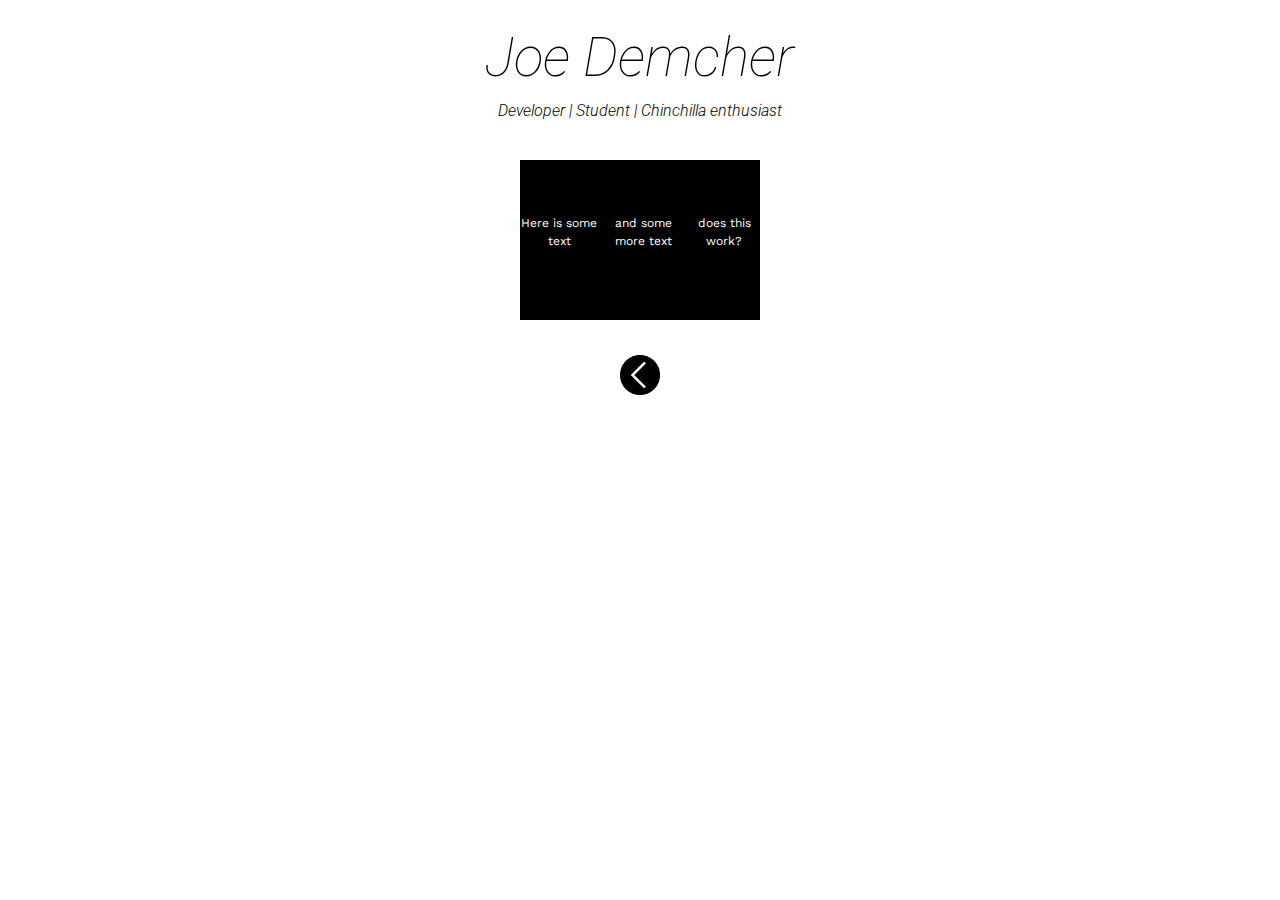
==== about.html @ 4ab73ad5 "Updated font weights and styles" ====
<!doctype html>
<html lang="en">
<head>
  
  <title>Joseph Demcher</title>
  <meta charset="utf-8">
  <meta name="viewport" content="width=device-width, initial-scale=1, shrink-to-fit=no">

  <link href="https://fonts.googleapis.com/css?family=Roboto:100i,300i|Work+Sans&display=swap" rel="stylesheet">
  <link rel="stylesheet" href="https://stackpath.bootstrapcdn.com/bootstrap/4.3.1/css/bootstrap.min.css" integrity="sha384-ggOyR0iXCbMQv3Xipma34MD+dH/1fQ784/j6cY/iJTQUOhcWr7x9JvoRxT2MZw1T" crossorigin="anonymous">
  <link rel="stylesheet" type="text/css" href="index.css">
  <link rel="stylesheet" type="text/css" href="about.css">

</head>
<body>
    <p></p><p></p>
    <p class="line-1 anim-typewriter">Joe Demcher</p>
    <div class="small-text">
        <p>Developer | Student | Chinchilla enthusiast</p>
    </div>
    <p></p>

    <div class="overflow-auto">
        <div class="box">
            <p>Here is some text</p>
            <p>and some more text</p>
            <p></p><p></p>
            <p>does this work?</p>
        </div>
    </div>
    <br>
    <div>
    <a href="https://joedemcher.github.io"><img src="https://joedemcher.github.io/Images/back_button.png" class="img-fluid size"></img></a>
    </div>

  <div class="copyright">
      <p>© 2019 Joseph Demcher. All Rights Reserved.</p>
  </div>

  <script src="https://code.jquery.com/jquery-3.3.1.slim.min.js" integrity="sha384-q8i/X+965DzO0rT7abK41JStQIAqVgRVzpbzo5smXKp4YfRvH+8abtTE1Pi6jizo" crossorigin="anonymous"></script>
  <script src="https://stackpath.bootstrapcdn.com/bootstrap/4.3.1/js/bootstrap.min.js" integrity="sha384-JjSmVgyd0p3pXB1rRibZUAYoIIy6OrQ6VrjIEaFf/nJGzIxFDsf4x0xIM+B07jRM" crossorigin="anonymous"></script>

</body>

</html>
---- index.css ----
:root{
    --main-bg-color: #ffffff;
    --main-text-color: #ffffff;
    --main-element-color: #000000;
}

html{
    height: 100%;
}

body {
    background-image: url("https://joedemcher.github.io/Images/nyc_skyline.jpg");
    color: var(--main-text-color);
    background-size: cover;
    background-repeat: no-repeat;
    background-position: center;
    font-family: 'Roboto', sans-serif;
    font-weight: 100;
    font-style:italic;
    font-size: 20px;
    height: 95%;
}

img {
    margin-left: auto;
    margin-right: auto;
}

div {
    font-family: 'Work Sans', sans-serif;
    text-align: center;
    vertical-align: middle;
    justify-content: center;
    display: flex;
    font-weight: 400;
    font-style: normal;
    align-items: center;
    margin: 5px 0px 0px 0px;
}

.container{
    padding: 0px 10px 0px 20px;
    background: var(--main-element-color);
    border: 5px solid var(--main-element-color);
    border-radius: 10px;
}

.small-text{
    margin: 0 auto;
    color: #000000;
    font-size: 16px;
    font-family: 'Roboto', sans-serif;
    font-weight: 300;
    font-style: italic;
}

.copyright{
    color: #ffffff;
    font-family: 'Roboto', sans-serif;
    font-weight: 300;
    font-style: italic;
    margin: 10px 0px;
    position: absolute;
    align-content: center;
    width: 100%;
    bottom: 0;
    font-size: 14px;
    text-align: center;
}

span{
    padding: 5px 0px 20px 0px;
}

p.line-1{
    color: #000000;
    font-family: 'Roboto', sans-serif;
    position: relative;
    border-right: 2px solid transparent;
    margin: 0 auto;
    font-size: 55px;
    text-align: center;
    white-space: nowrap;
    overflow: hidden;    
}

/* Animation */
.anim-typewriter{
  animation: typewriter 1.2s steps(32) 1s 1 normal both,
             blinkTextCursor 800ms steps(7) 8 normal;
}


@keyframes typewriter{
  from{width: 0;}
  to{width: 6em;}
}
@keyframes blinkTextCursor{
  from{border-right-color: #000000}
  to{border-right-color: transparent;}
}

.nav-item{
    background: var(--main-element-color);
    margin: 1rem 15rem;
    width: 20%;
    text-align: center;
    transition-duration: 1s;
    -moz-transition-duration: 1s;
    -o-transition-duration: 1s;
    -webkit-transition-duration: 1s;
}

.nav-item:hover{
    opacity: 0.7;
    transition-duration: 1s;
    -moz-transition-duration: 1s;
    -o-transition-duration: 1s;
    -webkit-transition-duration: 1s;
}

a:link {
    color: var(--main-text-color);
}

a:visited {
    color: var(--main-text-color);
}

a:hover {
    color: var(--main-text-color);
}

a:active {
    color: var(--main-text-color);
}

@media (max-width: 767.98px) {
    
    .small-text{
        font-size: 12px;
    }

    .copyright{
        color: #ffffff;
        font-family: 'Roboto', sans-serif;
        margin: 10px 0px;
        position: absolute;
        align-content: center;
        width: 100%;
        bottom: 0;
        font-size: 10px;
        text-align: center;
    }
    
    body {
        font-size: 12px;
    }

    p.line-1{
        color: #000000;
        font-family: 'Roboto', sans-serif;
        position: relative;
        border-right: 2px solid transparent;
        margin: 0 auto;
        font-size: 35px;
        text-align: center;
        white-space: nowrap;
        overflow: hidden;  
    }

    .nav-item{
        margin: 0.25rem 5rem;
    }

}
---- about.css ----
.size{
    height: 40px;
    width: 40px;
    align-content: center;
}

div .box{
    background: #000000;
    height: 10rem;
    width: 15rem;
    font-size: 0.75rem;
}

@media (max-width: 767.98px){
    .size{
        height: 30px;
        width: 30px;
        align-content: center;
    }

    div .box{
        height: 10rem;
        width: 15rem;
        font-size: 0.5rem;
    }
}
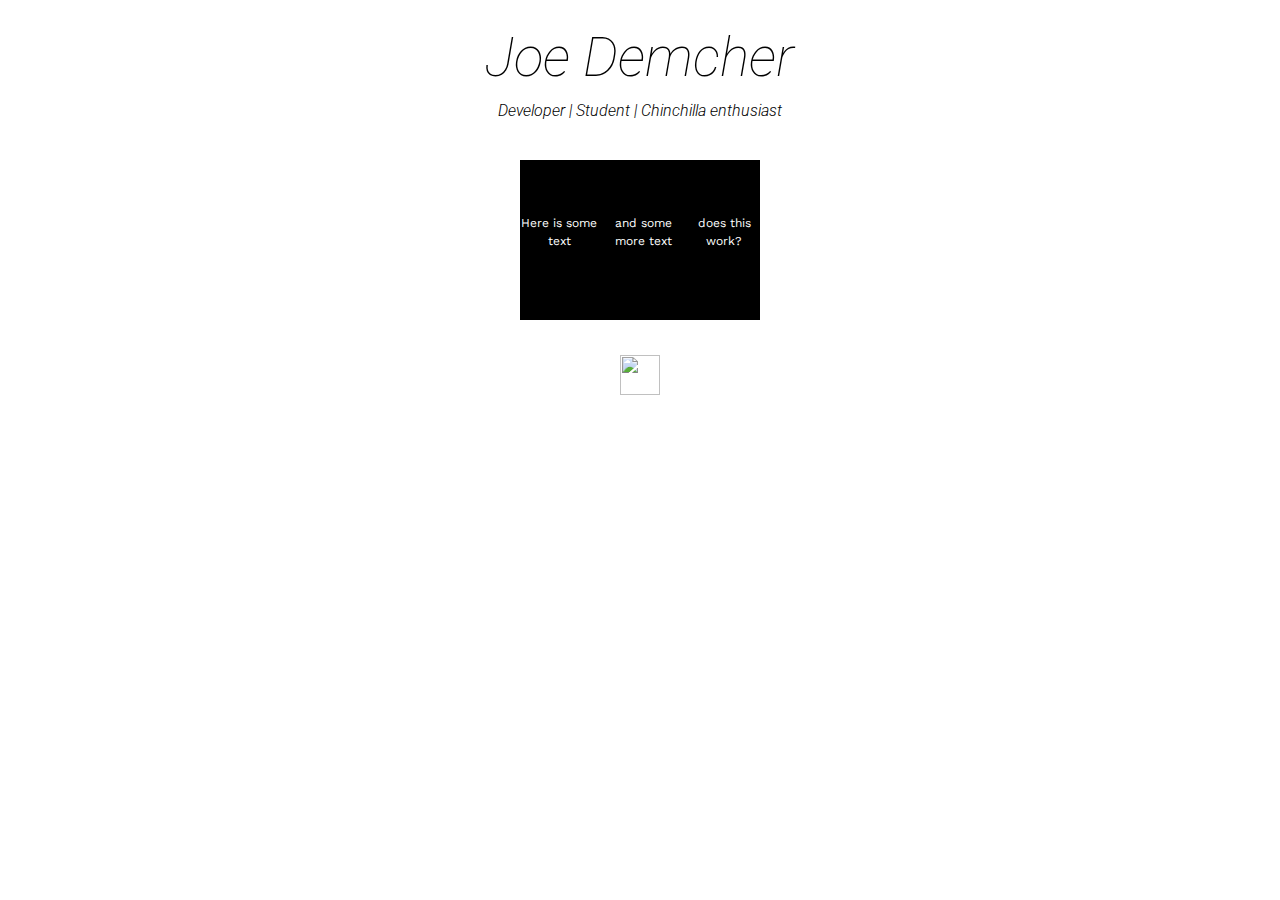
==== commit 37f95090: "Added contact page" ====
--- a/about.html
+++ b/about.html
@@ -28,14 +28,16 @@
             <p>does this work?</p>
         </div>
     </div>
+
     <br>
+
     <div>
-    <a href="https://joedemcher.github.io"><img src="https://joedemcher.github.io/Images/back_button.png" class="img-fluid size"></img></a>
+    <a href="https://joedemcher.com"><img src="https://joedemcher.com/Images/back_button.png" class="img-fluid size"></img></a>
     </div>
 
-  <div class="copyright">
+    <div class="copyright">
       <p>© 2019 Joseph Demcher. All Rights Reserved.</p>
-  </div>
+    </div>
 
   <script src="https://code.jquery.com/jquery-3.3.1.slim.min.js" integrity="sha384-q8i/X+965DzO0rT7abK41JStQIAqVgRVzpbzo5smXKp4YfRvH+8abtTE1Pi6jizo" crossorigin="anonymous"></script>
   <script src="https://stackpath.bootstrapcdn.com/bootstrap/4.3.1/js/bootstrap.min.js" integrity="sha384-JjSmVgyd0p3pXB1rRibZUAYoIIy6OrQ6VrjIEaFf/nJGzIxFDsf4x0xIM+B07jRM" crossorigin="anonymous"></script>
--- a/index.css
+++ b/index.css
@@ -102,7 +102,7 @@
 
 .nav-item{
     background: var(--main-element-color);
-    margin: 1rem 15rem;
+    margin: 0.5rem 15rem;
     width: 20%;
     text-align: center;
     transition-duration: 1s;
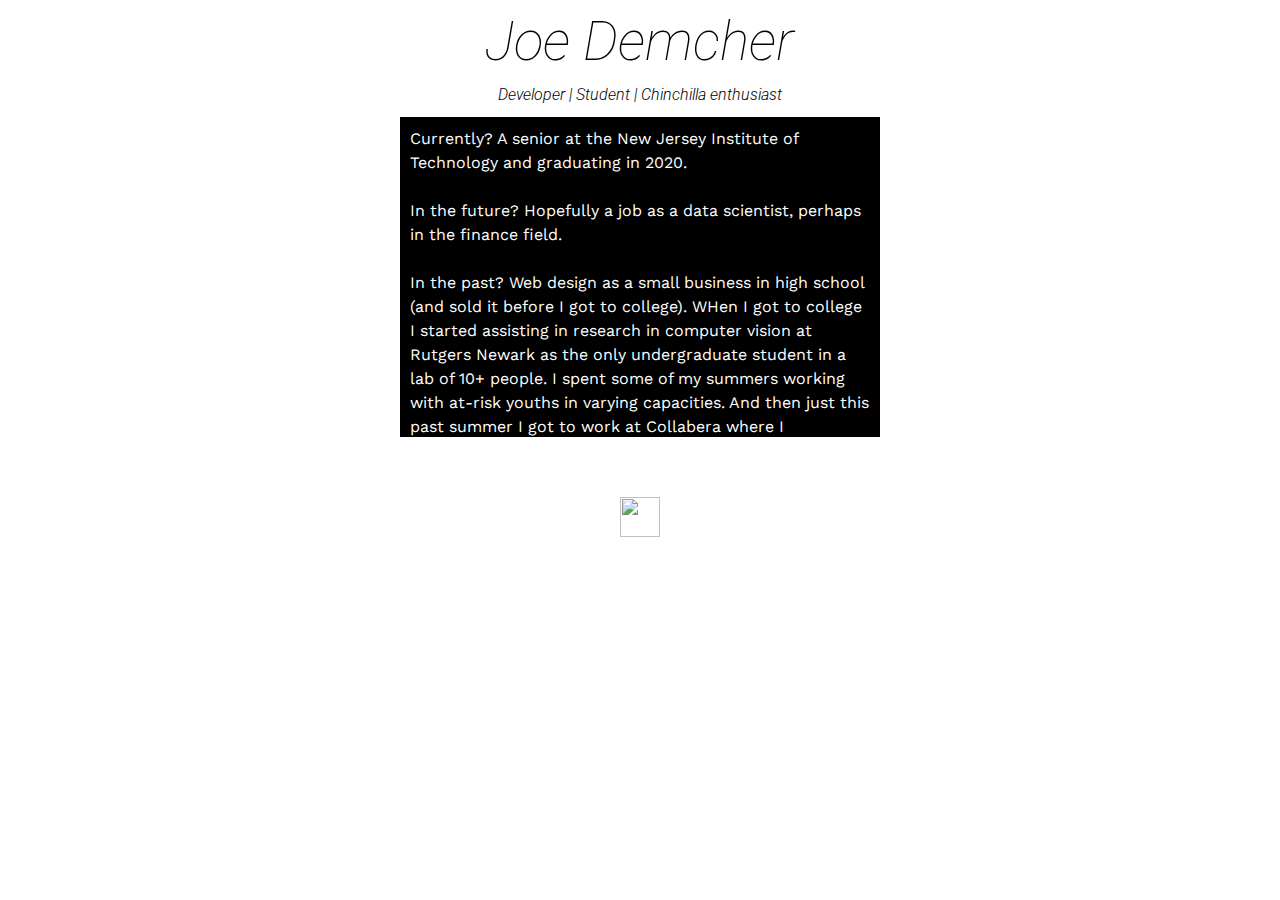
==== commit 79132115: "Designed about me" ====
--- a/about.html
+++ b/about.html
@@ -22,10 +22,34 @@
 
     <div class="overflow-auto">
         <div class="box">
-            <p>Here is some text</p>
-            <p>and some more text</p>
-            <p></p><p></p>
-            <p>does this work?</p>
+            <p class="top">Currently? A senior at the New Jersey Institute of Technology and graduating in 2020.</p>
+            <br>
+            <p>In the future? Hopefully a job as a data scientist, perhaps in the finance field.</p>
+            <br>
+            <p>In the past? Web design as a small business in high school (and sold it before I got to college).
+               WHen I got to college I started assisting in research in computer vision at Rutgers Newark as the
+               only undergraduate student in a lab of 10+ people. I spent some of my summers working with at-risk 
+               youths in varying capacities. And then just this past summer I got to work at Collabera where I 
+            </p>
+            <br>
+            <p>On the side? I'm trying to get into contributing to open-source projects (so if you have an 
+               idea/suggestion why not <a href="https://joedemcher.com/contact.html" target="_blank">contact me?</a>)</p>
+            <br>
+               <p>Besides computing? I'm committed to volunteering with kids and young teens, mostly teaching computing,
+               because I truly care about people and believe a more diverse field of computer scientists will be a revolution
+               for the field. I'm also lucky enough to have joined in some LGBT+ activism, spend my summers kayaking
+               and hiking, and will take any excuse to enjoy a day in the city. 
+            </p>
+            <p class="align-center"><img src="Images/mail_icon.png" class="img-fluid size"></img></p>
+            <p class="align-center"><a href="mailto:joedemcher@gmail.com">joedemcher@gmail.com</a></p>
+            <p class="align-center"><a href="mailto:jpd29@njit.edu">jpd29@njit.edu</a></p>
+            <p class="align-center"><img src="Images/map_marker.png" class="img-fluid size"></img></p>
+            <p class="align-center">Greater NYC area</p>
+            <p class="align-center"><a href="https://linkedin.com/joseph-demcher" target="_blank"><img src="Images/li_icon.png" class="img-fluid wider" width="50px"></img></a></p>
+            <p class="align-center"><a href="https://linkedin.com/joseph-demcher" target="_blank">Joseph Demcher</a></p>
+            <p class="align-center"><a href="https://github.com/joedemcher" target="_blank"><img src="Images/github_icon.png" class="img-fluid size"></img></a></p>
+            <p class="align-center"><a href="https://github.com/joedemcher" target="_blank">joedemcher</a></p>
+            <br>
         </div>
     </div>
 
--- a/index.css
+++ b/index.css
@@ -9,7 +9,7 @@
 }
 
 body {
-    background-image: url("https://joedemcher.github.io/Images/nyc_skyline.jpg");
+    background-image: url("https://joedemcher.com/Images/nyc_skyline.jpg");
     color: var(--main-text-color);
     background-size: cover;
     background-repeat: no-repeat;
@@ -135,6 +135,23 @@
     color: var(--main-text-color);
 }
 
+@media (max-width: 576px) {
+    p.line-1{
+        font-size: 60px; 
+    }
+
+    .nav-item{
+        margin: 0.5rem 15rem;
+        width: 40%;
+        font-size: 18px;
+    }
+
+    .nav-item:hover{
+        opacity:1;
+    }
+ }
+
+
 @media (max-width: 767.98px) {
     
     .small-text{
@@ -173,4 +190,8 @@
         margin: 0.25rem 5rem;
     }
 
+    .nav-item:hover{
+        opacity:1;
+    }
+
 }--- a/about.css
+++ b/about.css
@@ -1,26 +1,239 @@
+:root{
+    --main-bg-color: #ffffff;
+    --main-text-color: #ffffff;
+    --main-element-color: #000000;
+}
+
+html{
+    height: 100%;
+}
+
+body {
+    background-image: url("https://joedemcher.com/Images/nyc_skyline.jpg");
+    color: var(--main-text-color);
+    z-index: 1;
+    background-size: cover;
+    background-repeat: no-repeat;
+    background-position: center;
+    font-family: 'Roboto', sans-serif;
+    font-weight: 100;
+    font-style:italic;
+    font-size: 20px;
+    height: 95%;
+}
+
+img {
+    margin-left: auto;
+    margin-right: auto;
+}
+
 .size{
     height: 40px;
     width: 40px;
+    margin: 25px 0px;
     align-content: center;
 }
 
-div .box{
+.wider{
+    height: 44px;
+    width: 55px;
+    margin: 25px 0px;
+}
+
+div{
+    text-align: center;
+    vertical-align: middle;
+    justify-content: center;
+    display: flex;
+    font-weight: 400;
+    font-style: normal;
+    align-items: center;
+    margin: 5px 0px 0px 0px;
+    font-family: 'Work Sans', sans-serif;
+}
+
+
+div.box{
+    font-family: 'Work Sans', sans-serif;
     background: #000000;
-    height: 10rem;
-    width: 15rem;
-    font-size: 0.75rem;
-}
-
-@media (max-width: 767.98px){
-    .size{
-        height: 30px;
-        width: 30px;
+    height: 20rem;
+    width: 30rem;
+    font-size: 16px;
+    justify-content: center;
+    align-items: center;
+    text-align: left;
+    vertical-align: middle;
+    display: initial;
+    align-items: center;
+    overflow: auto;
+}
+
+p{
+    margin: 0px 10px;
+}
+
+p.top{
+    margin-top:10px;
+}
+
+p.align-center{
+    text-align: center;
+}
+
+.container{
+    padding: 0px 10px 0px 20px;
+    background: var(--main-element-color);
+    border: 5px solid var(--main-element-color);
+    border-radius: 10px;
+}
+
+.small-text{
+    margin: 0 auto;
+    color: #000000;
+    font-size: 16px;
+    font-family: 'Roboto', sans-serif;
+    font-weight: 300;
+    font-style: italic;
+}
+
+.copyright{
+    color: #ffffff;
+    font-family: 'Roboto', sans-serif;
+    font-weight: 300;
+    font-style: italic;
+    margin: 10px 0px;
+    position: absolute;
+    align-content: center;
+    width: 100%;
+    bottom: 0;
+    font-size: 14px;
+    text-align: center;
+}
+
+span{
+    padding: 5px 0px 20px 0px;
+}
+
+p.line-1{
+    color: #000000;
+    font-family: 'Roboto', sans-serif;
+    position: relative;
+    border-right: 2px solid transparent;
+    margin: 0 auto;
+    font-size: 55px;
+    text-align: center;
+    white-space: nowrap;
+    overflow: hidden;    
+}
+
+/* Animation */
+.anim-typewriter{
+  animation: typewriter 1.2s steps(32) 1s 1 normal both,
+             blinkTextCursor 800ms steps(7) 8 normal;
+}
+
+
+@keyframes typewriter{
+  from{width: 0;}
+  to{width: 6em;}
+}
+@keyframes blinkTextCursor{
+  from{border-right-color: #000000}
+  to{border-right-color: transparent;}
+}
+
+.nav-item{
+    background: var(--main-element-color);
+    margin: 0.5rem 15rem;
+    width: 20%;
+    text-align: center;
+    transition-duration: 1s;
+    -moz-transition-duration: 1s;
+    -o-transition-duration: 1s;
+    -webkit-transition-duration: 1s;
+}
+
+.nav-item:hover{
+    opacity: 0.7;
+    transition-duration: 1s;
+    -moz-transition-duration: 1s;
+    -o-transition-duration: 1s;
+    -webkit-transition-duration: 1s;
+}
+
+a:link {
+    color: var(--main-text-color);
+}
+
+a:visited {
+    color: var(--main-text-color);
+}
+
+a:hover {
+    color: var(--main-text-color);
+}
+
+a:active {
+    color: var(--main-text-color);
+}
+
+@media (max-width: 576px) {
+    p.line-1{
+        font-size: 60px; 
+    }
+
+    .nav-item{
+        margin: 0.5rem 15rem;
+        width: 40%;
+        font-size: 18px;
+    }
+
+    .nav-item:hover{
+        opacity:1;
+    }
+ }
+
+
+@media (max-width: 767.98px) {
+    
+    .small-text{
+        font-size: 12px;
+    }
+
+    .copyright{
+        color: #ffffff;
+        font-family: 'Roboto', sans-serif;
+        margin: 10px 0px;
+        position: absolute;
         align-content: center;
-    }
-
-    div .box{
-        height: 10rem;
-        width: 15rem;
-        font-size: 0.5rem;
-    }
+        width: 100%;
+        bottom: 0;
+        font-size: 10px;
+        text-align: center;
+    }
+    
+    body {
+        font-size: 12px;
+    }
+
+    p.line-1{
+        color: #000000;
+        font-family: 'Roboto', sans-serif;
+        position: relative;
+        border-right: 2px solid transparent;
+        margin: 0 auto;
+        font-size: 35px;
+        text-align: center;
+        white-space: nowrap;
+        overflow: hidden;  
+    }
+
+    .nav-item{
+        margin: 0.25rem 5rem;
+    }
+
+    .nav-item:hover{
+        opacity:1;
+    }
+
 }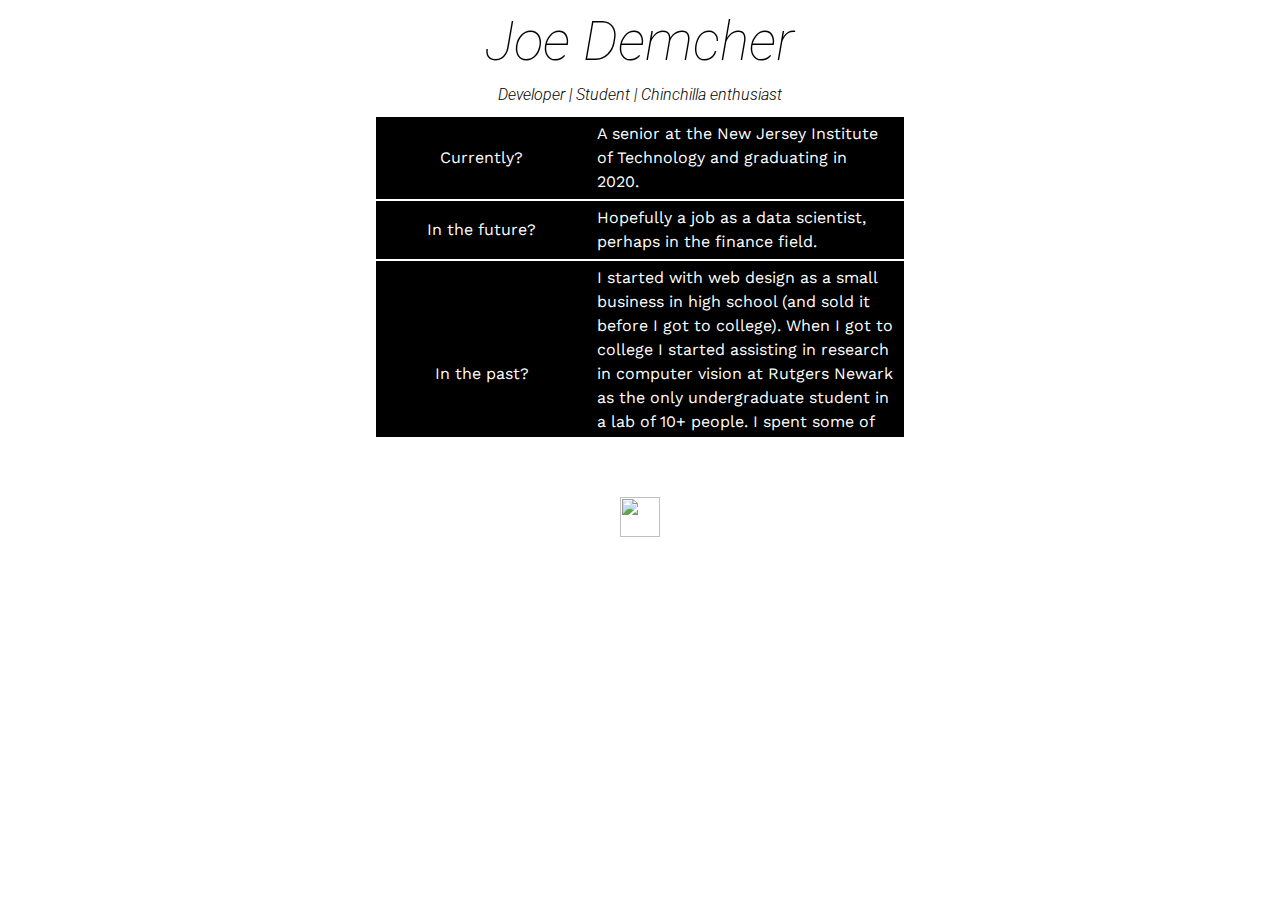
==== commit 914834d5: "Changed mobile layout for about page" ====
--- a/about.html
+++ b/about.html
@@ -1,70 +1,94 @@
 <!doctype html>
 <html lang="en">
+
 <head>
-  
+
   <title>Joseph Demcher</title>
   <meta charset="utf-8">
   <meta name="viewport" content="width=device-width, initial-scale=1, shrink-to-fit=no">
 
-  <link href="https://fonts.googleapis.com/css?family=Roboto:100i,300i|Work+Sans&display=swap" rel="stylesheet">
-  <link rel="stylesheet" href="https://stackpath.bootstrapcdn.com/bootstrap/4.3.1/css/bootstrap.min.css" integrity="sha384-ggOyR0iXCbMQv3Xipma34MD+dH/1fQ784/j6cY/iJTQUOhcWr7x9JvoRxT2MZw1T" crossorigin="anonymous">
-  <link rel="stylesheet" type="text/css" href="index.css">
-  <link rel="stylesheet" type="text/css" href="about.css">
+  <link rel="stylesheet" href="https://fonts.googleapis.com/css?family=Roboto:100i,300i|Work+Sans&display=swap">
+  <link rel="stylesheet" href="https://stackpath.bootstrapcdn.com/bootstrap/4.3.1/css/bootstrap.min.css"
+    integrity="sha384-ggOyR0iXCbMQv3Xipma34MD+dH/1fQ784/j6cY/iJTQUOhcWr7x9JvoRxT2MZw1T" crossorigin="anonymous">
+  <link rel="stylesheet" href="about.css" type="text/css">
+  <link rel="icon" type="image/png" href="Images/favicon.ico">
 
 </head>
+
 <body>
-    <p></p><p></p>
-    <p class="line-1 anim-typewriter">Joe Demcher</p>
-    <div class="small-text">
-        <p>Developer | Student | Chinchilla enthusiast</p>
+
+  <p class="line-1 anim-typewriter">Joe Demcher</p>
+  <div class="small-text">
+    <p>Developer | Student | Chinchilla enthusiast</p>
+  </div>
+
+  <div class="overflow-auto">
+    <div class="box">
+      <table>
+        <tbody>
+          <tr>
+            <td width="40%" class="align-center">Currently?</td>
+            <td width="60%">A senior at the New Jersey Institute of Technology and graduating in 2020.</td>
+          </tr>
+          <tr>
+            <td width="40%" class="align-center">In the future?</td>
+            <td width="60%">Hopefully a job as a data scientist, perhaps in the finance field.</td>
+          </tr>
+          <tr>
+            <td width="40%" class="align-center">In the past?</td>
+            <td width="60%"> I started with web design as a small business in high school (and sold it before I got
+              to college). When I got to college I started assisting in research in computer vision at Rutgers Newark
+              as the only undergraduate student in a lab of 10+ people. I spent some of my summers working with at-risk
+              youths in varying capacities.</td>
+          </tr>
+          <tr>
+            <td width="40%" class="align-center">On the side?</td>
+            <td width="60%">I'm trying to get into contributing to open-source projects (so if you have an
+              idea/suggestion why not <a href="https://joedemcher.com/contact.html" target="_blank">contact me?</a>)
+            </td>
+          </tr>
+          <tr>
+            <td width="40%" class="align-center">Besides computing?</td>
+            <td width="60%">I'm committed to volunteering with kids and young teens, mostly teaching computing,
+              because I truly care about people and believe a more diverse field of computer scientists will be a
+              revolution
+              for the field. I'm also lucky enough to have joined in some LGBT+ activism, spend my summers kayaking
+              and hiking, and will take any excuse to enjoy a day in the city.</td>
+          </tr>
+        </tbody>
+      </table>
+      <p class="align-center"><img src="Images/mail_icon.png" class="img-fluid size"></img></p>
+      <p class="align-center"><a href="mailto:joedemcher@gmail.com">joedemcher@gmail.com</a></p>
+      <p class="align-center"><a href="mailto:jpd29@njit.edu">jpd29@njit.edu</a></p>
+      <p class="align-center"><img src="Images/map_marker.png" class="img-fluid size"></img></p>
+      <p class="align-center">Greater NYC area</p>
+      <p class="align-center"><a href="https://linkedin.com/joseph-demcher" target="_blank"><img
+            src="Images/li_icon.png" class="img-fluid wider" width="50px"></img></a></p>
+      <p class="align-center"><a href="https://linkedin.com/joseph-demcher" target="_blank">Joseph Demcher</a></p>
+      <p class="align-center"><a href="https://github.com/joedemcher" target="_blank"><img src="Images/github_icon.png"
+            class="img-fluid size"></img></a></p>
+      <p class="align-center"><a href="https://github.com/joedemcher" target="_blank">joedemcher</a></p>
+      <br>
     </div>
-    <p></p>
+  </div>
 
-    <div class="overflow-auto">
-        <div class="box">
-            <p class="top">Currently? A senior at the New Jersey Institute of Technology and graduating in 2020.</p>
-            <br>
-            <p>In the future? Hopefully a job as a data scientist, perhaps in the finance field.</p>
-            <br>
-            <p>In the past? Web design as a small business in high school (and sold it before I got to college).
-               WHen I got to college I started assisting in research in computer vision at Rutgers Newark as the
-               only undergraduate student in a lab of 10+ people. I spent some of my summers working with at-risk 
-               youths in varying capacities. And then just this past summer I got to work at Collabera where I 
-            </p>
-            <br>
-            <p>On the side? I'm trying to get into contributing to open-source projects (so if you have an 
-               idea/suggestion why not <a href="https://joedemcher.com/contact.html" target="_blank">contact me?</a>)</p>
-            <br>
-               <p>Besides computing? I'm committed to volunteering with kids and young teens, mostly teaching computing,
-               because I truly care about people and believe a more diverse field of computer scientists will be a revolution
-               for the field. I'm also lucky enough to have joined in some LGBT+ activism, spend my summers kayaking
-               and hiking, and will take any excuse to enjoy a day in the city. 
-            </p>
-            <p class="align-center"><img src="Images/mail_icon.png" class="img-fluid size"></img></p>
-            <p class="align-center"><a href="mailto:joedemcher@gmail.com">joedemcher@gmail.com</a></p>
-            <p class="align-center"><a href="mailto:jpd29@njit.edu">jpd29@njit.edu</a></p>
-            <p class="align-center"><img src="Images/map_marker.png" class="img-fluid size"></img></p>
-            <p class="align-center">Greater NYC area</p>
-            <p class="align-center"><a href="https://linkedin.com/joseph-demcher" target="_blank"><img src="Images/li_icon.png" class="img-fluid wider" width="50px"></img></a></p>
-            <p class="align-center"><a href="https://linkedin.com/joseph-demcher" target="_blank">Joseph Demcher</a></p>
-            <p class="align-center"><a href="https://github.com/joedemcher" target="_blank"><img src="Images/github_icon.png" class="img-fluid size"></img></a></p>
-            <p class="align-center"><a href="https://github.com/joedemcher" target="_blank">joedemcher</a></p>
-            <br>
-        </div>
-    </div>
+  <br>
 
-    <br>
+  <div>
+    <a href="https://joedemcher.com"><img src="https://joedemcher.com/Images/back_button.png"
+        class="img-fluid size"></img></a>
+  </div>
 
-    <div>
-    <a href="https://joedemcher.com"><img src="https://joedemcher.com/Images/back_button.png" class="img-fluid size"></img></a>
-    </div>
+  <div class="copyright">
+    <p>© 2019 Joseph Demcher. All Rights Reserved.</p>
+  </div>
 
-    <div class="copyright">
-      <p>© 2019 Joseph Demcher. All Rights Reserved.</p>
-    </div>
-
-  <script src="https://code.jquery.com/jquery-3.3.1.slim.min.js" integrity="sha384-q8i/X+965DzO0rT7abK41JStQIAqVgRVzpbzo5smXKp4YfRvH+8abtTE1Pi6jizo" crossorigin="anonymous"></script>
-  <script src="https://stackpath.bootstrapcdn.com/bootstrap/4.3.1/js/bootstrap.min.js" integrity="sha384-JjSmVgyd0p3pXB1rRibZUAYoIIy6OrQ6VrjIEaFf/nJGzIxFDsf4x0xIM+B07jRM" crossorigin="anonymous"></script>
+  <script src="https://code.jquery.com/jquery-3.3.1.slim.min.js"
+    integrity="sha384-q8i/X+965DzO0rT7abK41JStQIAqVgRVzpbzo5smXKp4YfRvH+8abtTE1Pi6jizo"
+    crossorigin="anonymous"></script>
+  <script src="https://stackpath.bootstrapcdn.com/bootstrap/4.3.1/js/bootstrap.min.js"
+    integrity="sha384-JjSmVgyd0p3pXB1rRibZUAYoIIy6OrQ6VrjIEaFf/nJGzIxFDsf4x0xIM+B07jRM"
+    crossorigin="anonymous"></script>
 
 </body>
 
--- a/about.css
+++ b/about.css
@@ -57,14 +57,13 @@
     font-family: 'Work Sans', sans-serif;
     background: #000000;
     height: 20rem;
-    width: 30rem;
+    width: 33rem;
     font-size: 16px;
     justify-content: center;
     align-items: center;
     text-align: left;
     vertical-align: middle;
     display: initial;
-    align-items: center;
     overflow: auto;
 }
 
@@ -76,8 +75,11 @@
     margin-top:10px;
 }
 
-p.align-center{
-    text-align: center;
+.align-center{
+    text-align: center;
+    justify-content: center;
+    align-items: center;
+    vertical-align: middle;
 }
 
 .container{
@@ -110,6 +112,11 @@
     text-align: center;
 }
 
+td{
+    border-bottom: 2px solid white;
+    padding: 5px 10px;
+}
+
 span{
     padding: 5px 0px 20px 0px;
 }
@@ -191,6 +198,20 @@
     .nav-item:hover{
         opacity:1;
     }
+
+    div.box{
+        font-family: 'Work Sans', sans-serif;
+        background: #000000;
+        height: 18rem;
+        width: 17rem;
+        font-size: 12px;
+        justify-content: center;
+        align-items: center;
+        text-align: left;
+        vertical-align: middle;
+        display: initial;
+        overflow: auto;
+    }    
  }
 
 
@@ -222,7 +243,7 @@
         position: relative;
         border-right: 2px solid transparent;
         margin: 0 auto;
-        font-size: 35px;
+        font-size: 38px;
         text-align: center;
         white-space: nowrap;
         overflow: hidden;  
@@ -236,4 +257,18 @@
         opacity:1;
     }
 
+    div.box{
+        font-family: 'Work Sans', sans-serif;
+        background: #000000;
+        height: 21rem;
+        width: 16rem;
+        font-size: 13px;
+        justify-content: center;
+        align-items: center;
+        text-align: left;
+        vertical-align: middle;
+        display: initial;
+        overflow: auto;
+    }   
+
 }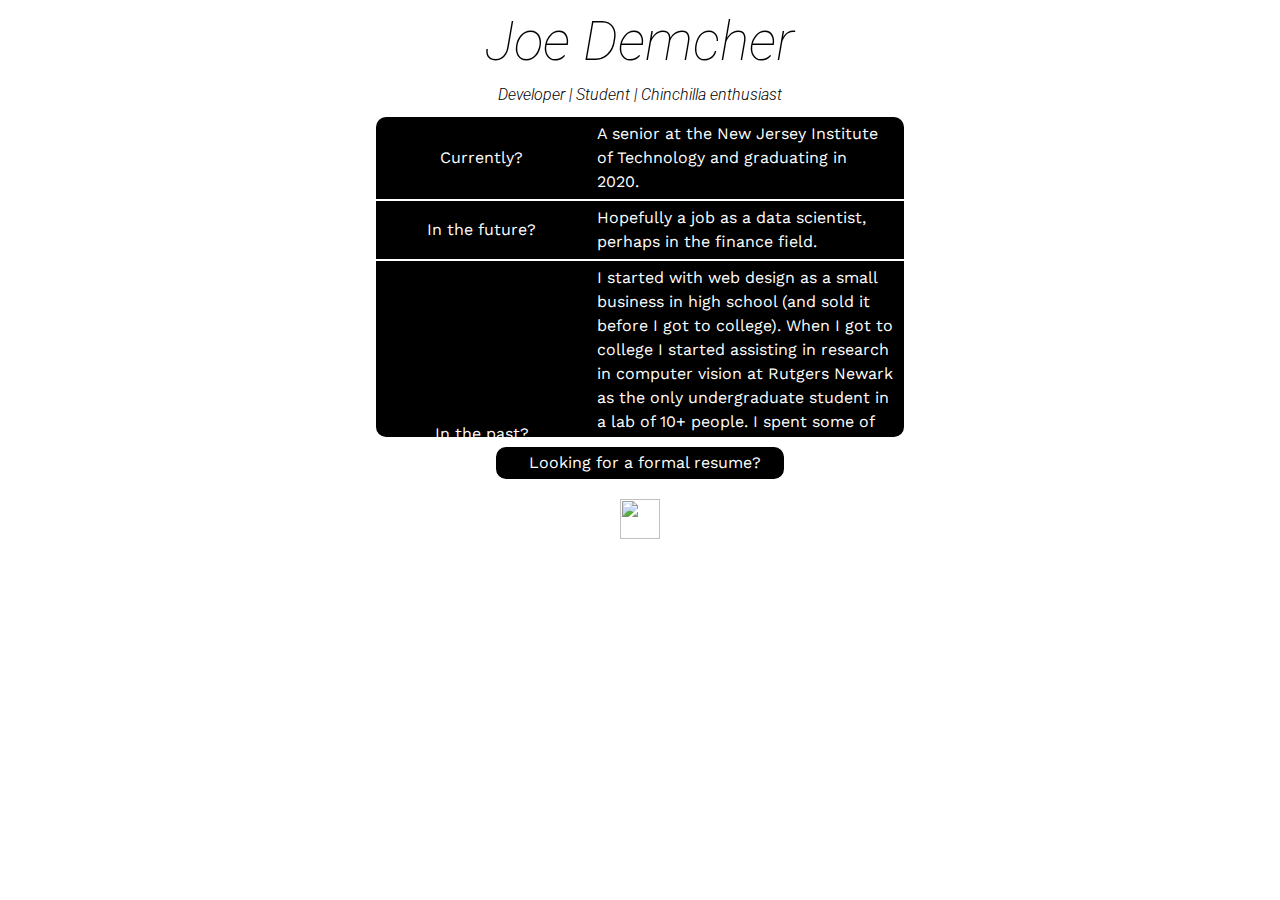
==== commit 9da762a5: "Added resume" ====
--- a/about.html
+++ b/about.html
@@ -11,13 +11,13 @@
   <link rel="stylesheet" href="https://stackpath.bootstrapcdn.com/bootstrap/4.3.1/css/bootstrap.min.css"
     integrity="sha384-ggOyR0iXCbMQv3Xipma34MD+dH/1fQ784/j6cY/iJTQUOhcWr7x9JvoRxT2MZw1T" crossorigin="anonymous">
   <link rel="stylesheet" href="about.css" type="text/css">
-  <link rel="icon" type="image/png" href="Images/favicon.ico">
+  <link rel="icon" type="image/png" href="https://joedemcher.com/Images/favicon.ico">
 
 </head>
 
 <body>
 
-  <p class="line-1 anim-typewriter">Joe Demcher</p>
+  <p class="line-1 anim-typewriter"><a href="https://joedemcher.com" class="title">Joe Demcher</a></p>
   <div class="small-text">
     <p>Developer | Student | Chinchilla enthusiast</p>
   </div>
@@ -39,7 +39,8 @@
             <td width="60%"> I started with web design as a small business in high school (and sold it before I got
               to college). When I got to college I started assisting in research in computer vision at Rutgers Newark
               as the only undergraduate student in a lab of 10+ people. I spent some of my summers working with at-risk
-              youths in varying capacities.</td>
+              youths in varying capacities. And most recently I interned at Collabera where I worked on a project with
+              the ability to automate 100k+ processes using machine learning, specifically NLP, in Python.</td>
           </tr>
           <tr>
             <td width="40%" class="align-center">On the side?</td>
@@ -72,7 +73,9 @@
     </div>
   </div>
 
-  <br>
+  <div class="container boxer">
+    <a href="https://joedemcher.com/Resume_JosephDemcher_2019.pdf">Looking for a formal resume?</a>
+  </div>
 
   <div>
     <a href="https://joedemcher.com"><img src="https://joedemcher.com/Images/back_button.png"
--- a/about.css
+++ b/about.css
@@ -11,7 +11,6 @@
 body {
     background-image: url("https://joedemcher.com/Images/nyc_skyline.jpg");
     color: var(--main-text-color);
-    z-index: 1;
     background-size: cover;
     background-repeat: no-repeat;
     background-position: center;
@@ -30,7 +29,7 @@
 .size{
     height: 40px;
     width: 40px;
-    margin: 25px 0px;
+    margin: 15px 0px;
     align-content: center;
 }
 
@@ -65,6 +64,14 @@
     vertical-align: middle;
     display: initial;
     overflow: auto;
+    border-radius: 10px;
+}
+
+.boxer{
+    font-size: 16px;
+    height: 2rem;
+    width: 18rem;
+    margin-top: 10px;
 }
 
 p{
@@ -121,7 +128,7 @@
     padding: 5px 0px 20px 0px;
 }
 
-p.line-1{
+.line-1{
     color: #000000;
     font-family: 'Roboto', sans-serif;
     position: relative;
@@ -184,8 +191,12 @@
     color: var(--main-text-color);
 }
 
+a.title{
+    color: black;
+}
+
 @media (max-width: 576px) {
-    p.line-1{
+    .line-1{
         font-size: 60px; 
     }
 
@@ -204,14 +215,22 @@
         background: #000000;
         height: 18rem;
         width: 17rem;
-        font-size: 12px;
+        font-size: 13px;
         justify-content: center;
         align-items: center;
         text-align: left;
         vertical-align: middle;
         display: initial;
         overflow: auto;
+        border-radius: 10px;
     }    
+
+    .boxer{
+        font-size: 13px;
+        height: 2rem;
+        width: 13rem;
+        margin-top: 10px;
+    }
  }
 
 
@@ -237,7 +256,7 @@
         font-size: 12px;
     }
 
-    p.line-1{
+    .line-1{
         color: #000000;
         font-family: 'Roboto', sans-serif;
         position: relative;
@@ -261,7 +280,7 @@
         font-family: 'Work Sans', sans-serif;
         background: #000000;
         height: 21rem;
-        width: 16rem;
+        width: 19rem;
         font-size: 13px;
         justify-content: center;
         align-items: center;
@@ -269,6 +288,13 @@
         vertical-align: middle;
         display: initial;
         overflow: auto;
+        border-radius: 10px;
     }   
 
+    .boxer{
+        font-size: 11px;
+        height: 2rem;
+        width: 13rem;
+        margin-top: 10px;
+    }
 }